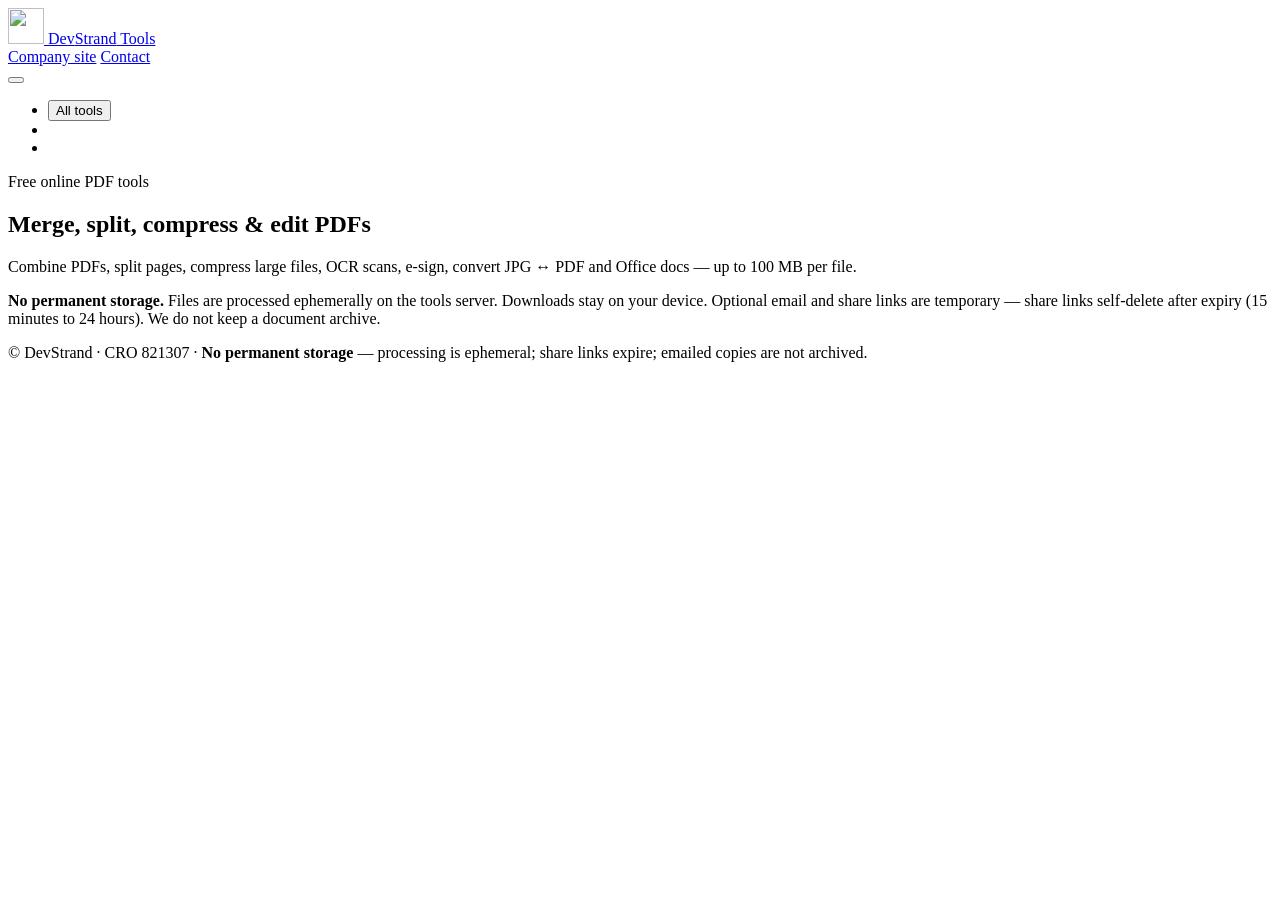
==== tools/frontend/index.html @ 6feecefa "Improve OCR, e-sign placement, and tools navigation. Expand OCR to images and Office formats, add pe" ====
<!DOCTYPE html>
<html lang="en" data-theme="dark">
<head>
  <meta charset="UTF-8" />
  <meta name="viewport" content="width=device-width, initial-scale=1.0" />
  <title>Free PDF Merge, Split, Compress, Edit &amp; JPG to PDF | DevStrand Tools</title>
  <meta name="description" content="Free online PDF tools: merge, split, compress, edit, OCR, e-sign, watermark, JPG to PDF, Office conversion. No permanent storage — files expire quickly." />
  <meta name="keywords" content="merge PDF, combine PDF, split PDF, compress PDF, edit PDF, OCR PDF, e-sign PDF, sign PDF, JPG to PDF, free PDF editor, online PDF tools" />
  <link rel="canonical" href="https://tools.devstrand.com/" />
  <meta property="og:type" content="website" />
  <meta property="og:title" content="Free PDF Merge, Split, Compress &amp; Edit | DevStrand Tools" />
  <meta property="og:description" content="Merge, split, combine, compress, and edit PDFs online. Convert JPG to PDF, PDF to JPG, Word, Excel, and PowerPoint." />
  <meta property="og:url" content="https://tools.devstrand.com/" />
  <meta property="og:image" content="https://devstrand.com/assets/logo.png" />
  <meta name="twitter:card" content="summary" />
  <meta name="twitter:title" content="DevStrand Tools — Free PDF Merge, Split, Compress &amp; Edit" />
  <meta name="twitter:description" content="Online PDF manipulation: merge, split, compress, edit, JPG↔PDF, and Office converters." />
  <link rel="preconnect" href="https://fonts.googleapis.com" />
  <link rel="preconnect" href="https://fonts.gstatic.com" crossorigin />
  <link href="https://fonts.googleapis.com/css2?family=Allura&family=Caveat:wght@600&family=Dancing+Script:wght@600;700&family=Great+Vibes&family=Homemade+Apple&family=Pacifico&family=Plus+Jakarta+Sans:wght@400;500;600;700&family=Sacramento&family=Satisfy&family=Syne:wght@600;700;800&display=swap" rel="stylesheet" />
  <link rel="stylesheet" href="/static/css/styles.css?v=21" />
  <link rel="icon" href="https://devstrand.com/assets/logo-icon.png" type="image/png" />
  <script type="application/ld+json">
  {
    "@context": "https://schema.org",
    "@type": "WebApplication",
    "name": "DevStrand PDF Tools",
    "url": "https://tools.devstrand.com/",
    "applicationCategory": "BusinessApplication",
    "operatingSystem": "Any",
    "browserRequirements": "Requires JavaScript",
    "offers": { "@type": "Offer", "price": "0", "priceCurrency": "EUR" },
    "description": "Free online PDF merge, split, compress, edit, OCR, e-sign, watermark, JPG to PDF, PDF to JPG, and Office document conversion. No permanent file storage.",
    "featureList": [
      "Merge PDF",
      "Combine PDF",
      "Split PDF",
      "Compress PDF",
      "Edit PDF",
      "OCR Document",
      "E-sign PDF",
      "Watermark PDF",
      "JPG to PDF",
      "PDF to JPG",
      "PDF to Word",
      "Word to PDF",
      "PDF to Excel",
      "Excel to PDF",
      "PDF to PowerPoint",
      "Shareable expiring links"
    ],
    "publisher": {
      "@type": "Organization",
      "name": "DevStrand",
      "url": "https://devstrand.com"
    }
  }
  </script>
</head>
<body>
  <div class="page-bg" aria-hidden="true"></div>

  <header class="topbar">
    <a class="brand" href="/" aria-label="DevStrand Tools home">
      <img src="https://devstrand.com/assets/logo-icon.png" alt="" width="36" height="36" />
      <span>Dev<span>Strand</span> Tools</span>
    </a>
    <div class="topbar-actions">
      <nav class="topbar-links" aria-label="Site">
        <a href="https://devstrand.com/">Company site</a>
        <a href="https://devstrand.com/contact.html">Contact</a>
      </nav>
      <div class="menu-dropdown" id="menuDropdown">
        <button type="button" class="menu-toggle" id="menuToggle" aria-expanded="false" aria-controls="menuList" aria-haspopup="menu" aria-label="Open menu">
          <span class="menu-toggle-bars" aria-hidden="true"></span>
        </button>
        <ul class="dropdown-menu" id="menuList" role="menu" aria-hidden="true">
          <li role="none"><button type="button" class="dropdown-item" data-menu-action="home" role="menuitem">All tools</button></li>
          <li class="dropdown-sep" role="separator"></li>
          <li role="none" class="dropdown-tools-wrap">
            <ul class="dropdown-tools" id="menuToolList"></ul>
          </li>
        </ul>
      </div>
    </div>
  </header>

  <div class="menu-backdrop" id="menuBackdrop"></div>

  <main class="wrap">
    <section class="hero">
      <p class="eyebrow">Free online PDF tools</p>
      <h1>Merge, split, compress &amp; edit PDFs</h1>
      <p class="lead">Combine PDFs, split pages, compress large files, OCR scans, e-sign, convert JPG ↔ PDF and Office docs — up to 100&nbsp;MB per file.</p>
    </section>

    <aside class="trust-strip" aria-label="Privacy">
      <strong>No permanent storage.</strong>
      Files are processed ephemerally on the tools server. Downloads stay on your device. Optional email and share links are temporary — share links self-delete after expiry (15 minutes to 24 hours). We do not keep a document archive.
    </aside>

    <noscript>
      <section class="wrap" style="padding-bottom: 2rem">
        <h2>Available PDF tools</h2>
        <ul>
          <li>Merge PDF / Combine PDF</li>
          <li>Split PDF</li>
          <li>Compress PDF</li>
          <li>Edit PDF</li>
          <li>OCR Document (PDF, images, Office)</li>
          <li>E-sign PDF</li>
          <li>Watermark PDF</li>
          <li>JPG to PDF</li>
          <li>PDF to JPG</li>
          <li>PDF to Word / Word to PDF</li>
          <li>PDF to Excel / Excel to PDF</li>
          <li>PDF to PowerPoint</li>
        </ul>
        <p>Enable JavaScript to use these tools in your browser.</p>
      </section>
    </noscript>

    <section class="tool-grid" id="tools" aria-label="PDF and document tools"></section>

    <section class="workspace" id="workspace" hidden>
      <button type="button" class="back" id="backBtn">← All tools</button>
      <h2 id="wsTitle"></h2>
      <p class="ws-desc" id="wsDesc"></p>
      <form id="toolForm" class="tool-form">
        <div class="drop" id="dropZone">
          <input type="file" id="fileInput" multiple />
          <p><strong id="dropTitle">Drop files here</strong> or click to browse</p>
          <p class="hint" id="fileHint"></p>
        </div>

        <div class="sort-panel" id="sortPanel" hidden>
          <div class="sort-head">
            <div>
              <h3>Arrange &amp; preview</h3>
              <p class="hint" id="sortHint">Drag tiles to change order. Click a tile for a large preview.</p>
            </div>
            <div class="sort-zoom-bar">
              <button type="button" class="editor-btn" id="sortZoomOut" title="Zoom out">−</button>
              <span class="editor-zoom" id="sortZoomLabel">100%</span>
              <button type="button" class="editor-btn" id="sortZoomIn" title="Zoom in">+</button>
              <button type="button" class="editor-btn" id="sortZoomFit">Fit width</button>
            </div>
          </div>
          <div class="sort-workspace">
            <div class="sort-gallery" id="sortGallery" aria-label="Reorderable pages and files"></div>
            <div class="sort-stage-wrap" id="sortStageWrap">
              <div class="sort-stage" id="sortStage">
                <canvas id="sortCanvas"></canvas>
                <img id="sortImagePreview" alt="Preview" hidden />
                <p class="sort-empty hint" id="sortEmpty">Select an item to preview</p>
              </div>
            </div>
          </div>
        </div>

        <div class="pdf-editor" id="pdfEditor" hidden>
          <div class="editor-toolbar">
            <button type="button" class="editor-btn active" data-editor-mode="select">Select / Move</button>
            <button type="button" class="editor-btn" data-editor-mode="text">Add text</button>
            <button type="button" class="editor-btn" data-editor-mode="image">Add image</button>
            <button type="button" class="editor-btn" data-editor-edit-text>Edit text</button>
            <button type="button" class="editor-btn danger" data-editor-delete>Delete selected</button>
            <button type="button" class="editor-btn" data-editor-clear-page>Clear overlays</button>
            <span class="editor-sep" aria-hidden="true"></span>
            <button type="button" class="editor-btn" data-editor-add-page>+ Blank page</button>
            <button type="button" class="editor-btn" data-editor-duplicate-page>Duplicate page</button>
            <button type="button" class="editor-btn danger" data-editor-remove-page>Remove page</button>
            <span class="editor-sep" aria-hidden="true"></span>
            <button type="button" class="editor-btn" data-editor-zoom-out title="Zoom out">−</button>
            <span class="editor-zoom" data-editor-zoom-label>160%</span>
            <button type="button" class="editor-btn" data-editor-zoom-in title="Zoom in">+</button>
            <button type="button" class="editor-btn" data-editor-zoom-fit>Fit width</button>
            <label class="editor-field">Font
              <select data-editor-font-family></select>
            </label>
            <label class="editor-field">Size
              <input type="number" data-editor-font-size value="22" min="8" max="120" />
            </label>
            <label class="editor-field">Color
              <input type="color" data-editor-color value="#111111" />
            </label>
            <input type="file" data-editor-image accept="image/png,image/jpeg,image/jpg" hidden />
          </div>
          <p class="hint" data-editor-status>Upload a PDF, then double-click existing or added text to edit it.</p>
          <div class="editor-body">
            <div class="editor-thumbs" data-editor-thumbs></div>
            <div class="editor-stage-wrap" data-editor-stage-wrap>
              <div class="editor-stage" data-editor-stage>
                <canvas data-editor-canvas></canvas>
                <div class="editor-layer" data-editor-layer></div>
              </div>
            </div>
          </div>
        </div>

        <div class="options" id="options"></div>
        <button type="submit" class="btn" id="runBtn">Run</button>
        <p class="status" id="status" role="status"></p>

        <div class="delivery-panel" id="deliveryPanel" hidden>
          <div class="email-panel" id="emailPanel" hidden>
            <h3>Send result by email</h3>
            <p class="hint" id="emailHint">Download still starts as usual. Optionally email a copy (max size depends on your mail provider).</p>
            <div class="email-row">
              <label class="sr-only" for="emailTo">Email address</label>
              <input type="email" id="emailTo" name="email_to" autocomplete="email" placeholder="you@company.com" />
              <button type="button" class="btn btn-secondary" id="emailBtn" disabled>Email file</button>
            </div>
            <p class="status" id="emailStatus" role="status"></p>
          </div>

          <div class="share-panel" id="sharePanel">
            <h3>Shareable link</h3>
            <p class="hint">Create a temporary link. The file is deleted automatically when the link expires — nothing is stored permanently.</p>
            <div class="email-row">
              <label class="sr-only" for="shareTtl">Link expires after</label>
              <select id="shareTtl" aria-label="Link expires after">
                <option value="15">Expires in 15 minutes</option>
                <option value="60" selected>Expires in 1 hour</option>
                <option value="360">Expires in 6 hours</option>
                <option value="1440">Expires in 24 hours</option>
              </select>
              <button type="button" class="btn btn-secondary" id="shareBtn">Create link</button>
            </div>
            <div class="share-result" id="shareResult" hidden>
              <input type="text" id="shareUrl" readonly aria-label="Shareable URL" />
              <button type="button" class="btn btn-secondary" id="shareCopyBtn">Copy</button>
            </div>
            <p class="status" id="shareStatus" role="status"></p>
          </div>
        </div>
      </form>
    </section>
  </main>

  <footer class="foot">
    <p>© <span id="year"></span> DevStrand · CRO 821307 · <strong>No permanent storage</strong> — processing is ephemeral; share links expire; emailed copies are not archived.</p>
  </footer>

  <script src="https://cdnjs.cloudflare.com/ajax/libs/pdf.js/3.11.174/pdf.min.js" defer></script>
  <script src="https://unpkg.com/pdf-lib@1.17.1/dist/pdf-lib.min.js" defer></script>
  <script src="https://unpkg.com/@pdf-lib/fontkit@1.1.1/dist/fontkit.umd.min.js" defer></script>
  <script src="/static/js/editor.js?v=8" defer></script>
  <script src="/static/js/app.js?v=23" defer></script>
</body>
</html>
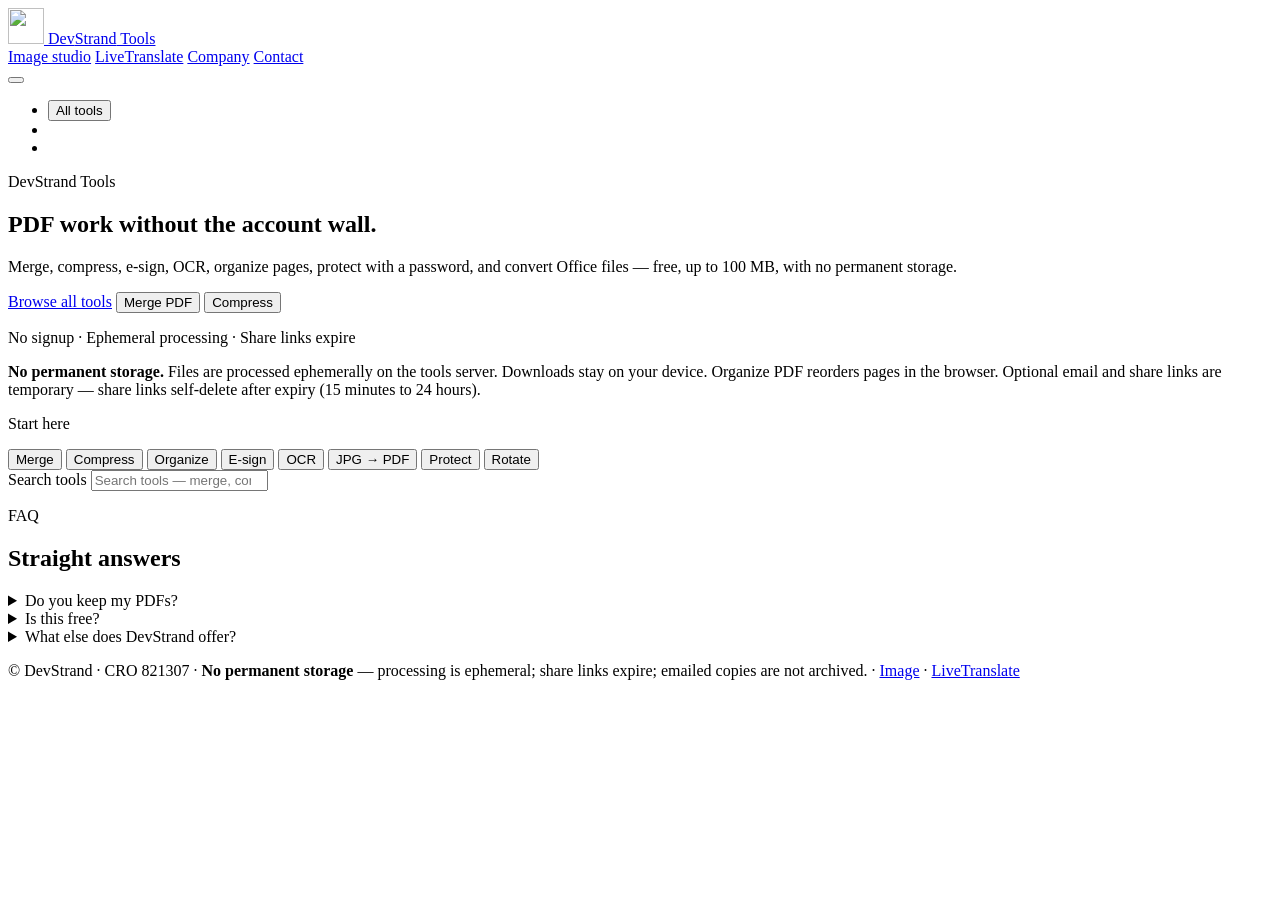
==== commit d61dc7f3: "Improve Tools discovery and add organize, rotate, protect, and page-number PDFs." ====
--- a/tools/frontend/index.html
+++ b/tools/frontend/index.html
@@ -3,57 +3,75 @@
 <head>
   <meta charset="UTF-8" />
   <meta name="viewport" content="width=device-width, initial-scale=1.0" />
-  <title>Free PDF Merge, Split, Compress, Edit &amp; JPG to PDF | DevStrand Tools</title>
-  <meta name="description" content="Free online PDF tools: merge, split, compress, edit, OCR, e-sign, watermark, JPG to PDF, Office conversion. No permanent storage — files expire quickly." />
-  <meta name="keywords" content="merge PDF, combine PDF, split PDF, compress PDF, edit PDF, OCR PDF, e-sign PDF, sign PDF, JPG to PDF, free PDF editor, online PDF tools" />
+  <title>Free PDF tools — merge, compress, e-sign, convert | DevStrand Tools</title>
+  <meta name="description" content="Free online PDF tools: merge, split, compress, organize, rotate, protect, page numbers, edit, OCR, e-sign, watermark, unlock, JPG↔PDF, and Office conversion. No signup. No permanent storage." />
+  <meta name="keywords" content="merge PDF, combine PDF, split PDF, compress PDF, organize PDF, rotate PDF, protect PDF, page numbers PDF, edit PDF, OCR PDF, e-sign PDF, unlock PDF, JPG to PDF, free PDF editor, online PDF tools" />
   <link rel="canonical" href="https://tools.devstrand.com/" />
   <meta property="og:type" content="website" />
-  <meta property="og:title" content="Free PDF Merge, Split, Compress &amp; Edit | DevStrand Tools" />
-  <meta property="og:description" content="Merge, split, combine, compress, and edit PDFs online. Convert JPG to PDF, PDF to JPG, Word, Excel, and PowerPoint." />
+  <meta property="og:title" content="DevStrand Tools — free PDF merge, compress, e-sign &amp; convert" />
+  <meta property="og:description" content="Merge, split, compress, organize, protect, and convert PDFs online. Temporary processing only — no document archive." />
   <meta property="og:url" content="https://tools.devstrand.com/" />
   <meta property="og:image" content="https://devstrand.com/assets/logo.png" />
-  <meta name="twitter:card" content="summary" />
-  <meta name="twitter:title" content="DevStrand Tools — Free PDF Merge, Split, Compress &amp; Edit" />
-  <meta name="twitter:description" content="Online PDF manipulation: merge, split, compress, edit, JPG↔PDF, and Office converters." />
+  <meta name="twitter:card" content="summary_large_image" />
+  <meta name="twitter:title" content="DevStrand Tools — free PDF merge, compress, e-sign &amp; convert" />
+  <meta name="twitter:description" content="Online PDF tools with ephemeral processing. Merge, compress, e-sign, OCR, JPG↔PDF, and more." />
+  <meta name="twitter:image" content="https://devstrand.com/assets/logo.png" />
   <link rel="preconnect" href="https://fonts.googleapis.com" />
   <link rel="preconnect" href="https://fonts.gstatic.com" crossorigin />
   <link href="https://fonts.googleapis.com/css2?family=Allura&family=Caveat:wght@600&family=Dancing+Script:wght@600;700&family=Great+Vibes&family=Homemade+Apple&family=Pacifico&family=Plus+Jakarta+Sans:wght@400;500;600;700&family=Sacramento&family=Satisfy&family=Syne:wght@600;700;800&display=swap" rel="stylesheet" />
-  <link rel="stylesheet" href="/static/css/styles.css?v=21" />
+  <link rel="stylesheet" href="/static/css/styles.css?v=25" />
   <link rel="icon" href="https://devstrand.com/assets/logo-icon.png" type="image/png" />
   <script type="application/ld+json">
   {
     "@context": "https://schema.org",
-    "@type": "WebApplication",
-    "name": "DevStrand PDF Tools",
-    "url": "https://tools.devstrand.com/",
-    "applicationCategory": "BusinessApplication",
-    "operatingSystem": "Any",
-    "browserRequirements": "Requires JavaScript",
-    "offers": { "@type": "Offer", "price": "0", "priceCurrency": "EUR" },
-    "description": "Free online PDF merge, split, compress, edit, OCR, e-sign, watermark, JPG to PDF, PDF to JPG, and Office document conversion. No permanent file storage.",
-    "featureList": [
-      "Merge PDF",
-      "Combine PDF",
-      "Split PDF",
-      "Compress PDF",
-      "Edit PDF",
-      "OCR Document",
-      "E-sign PDF",
-      "Watermark PDF",
-      "JPG to PDF",
-      "PDF to JPG",
-      "PDF to Word",
-      "Word to PDF",
-      "PDF to Excel",
-      "Excel to PDF",
-      "PDF to PowerPoint",
-      "Shareable expiring links"
-    ],
-    "publisher": {
-      "@type": "Organization",
-      "name": "DevStrand",
-      "url": "https://devstrand.com"
-    }
+    "@graph": [
+      {
+        "@type": "WebApplication",
+        "name": "DevStrand Tools",
+        "url": "https://tools.devstrand.com/",
+        "applicationCategory": "BusinessApplication",
+        "operatingSystem": "Any",
+        "browserRequirements": "Requires JavaScript",
+        "offers": { "@type": "Offer", "price": "0", "priceCurrency": "EUR" },
+        "description": "Free online PDF merge, split, compress, organize, rotate, protect, page numbers, edit, OCR, e-sign, watermark, unlock, JPG to PDF, and Office conversion. No permanent file storage.",
+        "featureList": [
+          "Merge PDF", "Split PDF", "Organize PDF", "Compress PDF", "Rotate PDF", "Page numbers",
+          "Edit PDF", "OCR Document", "E-sign PDF", "Watermark PDF", "Unlock PDF", "Protect PDF",
+          "JPG to PDF", "PDF to JPG", "PDF to Word", "Word to PDF", "PDF to Excel", "Excel to PDF",
+          "PDF to PowerPoint", "Shareable expiring links"
+        ],
+        "publisher": { "@type": "Organization", "name": "DevStrand", "url": "https://devstrand.com" }
+      },
+      {
+        "@type": "FAQPage",
+        "mainEntity": [
+          {
+            "@type": "Question",
+            "name": "Do you keep my PDFs?",
+            "acceptedAnswer": {
+              "@type": "Answer",
+              "text": "No permanent archive. Files are processed ephemerally. Optional share links self-delete after 15 minutes to 24 hours. Organize PDF reorders pages in your browser without uploading the result."
+            }
+          },
+          {
+            "@type": "Question",
+            "name": "Is DevStrand Tools free?",
+            "acceptedAnswer": {
+              "@type": "Answer",
+              "text": "Yes. Core PDF tools are free to use with no account. Upload limit is typically 100 MB per file."
+            }
+          },
+          {
+            "@type": "Question",
+            "name": "Can I merge, compress, and e-sign PDFs online?",
+            "acceptedAnswer": {
+              "@type": "Answer",
+              "text": "Yes. Use Merge, Compress, and E-sign from the tool list. You can also organize pages, rotate, add page numbers, protect with a password, OCR scans, and convert Office files."
+            }
+          }
+        ]
+      }
+    ]
   }
   </script>
 </head>
@@ -67,7 +85,9 @@
     </a>
     <div class="topbar-actions">
       <nav class="topbar-links" aria-label="Site">
-        <a href="https://devstrand.com/">Company site</a>
+        <a href="https://image.devstrand.com/">Image studio</a>
+        <a href="https://livetranslate.devstrand.com/">LiveTranslate</a>
+        <a href="https://devstrand.com/">Company</a>
         <a href="https://devstrand.com/contact.html">Contact</a>
       </nav>
       <div class="menu-dropdown" id="menuDropdown">
@@ -89,38 +109,77 @@
 
   <main class="wrap">
     <section class="hero">
-      <p class="eyebrow">Free online PDF tools</p>
-      <h1>Merge, split, compress &amp; edit PDFs</h1>
-      <p class="lead">Combine PDFs, split pages, compress large files, OCR scans, e-sign, convert JPG ↔ PDF and Office docs — up to 100&nbsp;MB per file.</p>
+      <p class="brand-mark">DevStrand Tools</p>
+      <h1>PDF work without the account wall.</h1>
+      <p class="lead">Merge, compress, e-sign, OCR, organize pages, protect with a password, and convert Office files — free, up to 100&nbsp;MB, with no permanent storage.</p>
+      <div class="hero-actions">
+        <a class="btn" href="#tools">Browse all tools</a>
+        <button type="button" class="btn btn-secondary" data-open-tool="merge">Merge PDF</button>
+        <button type="button" class="btn btn-secondary" data-open-tool="compress">Compress</button>
+      </div>
+      <p class="trust-line">No signup · Ephemeral processing · Share links expire</p>
     </section>
 
     <aside class="trust-strip" aria-label="Privacy">
       <strong>No permanent storage.</strong>
-      Files are processed ephemerally on the tools server. Downloads stay on your device. Optional email and share links are temporary — share links self-delete after expiry (15 minutes to 24 hours). We do not keep a document archive.
+      Files are processed ephemerally on the tools server. Downloads stay on your device. Organize PDF reorders pages in the browser. Optional email and share links are temporary — share links self-delete after expiry (15 minutes to 24 hours).
     </aside>
 
+    <section class="popular" aria-label="Popular tools">
+      <p class="eyebrow">Start here</p>
+      <div class="popular-row">
+        <button type="button" class="popular-chip" data-open-tool="merge">Merge</button>
+        <button type="button" class="popular-chip" data-open-tool="compress">Compress</button>
+        <button type="button" class="popular-chip" data-open-tool="organize">Organize</button>
+        <button type="button" class="popular-chip" data-open-tool="esign">E-sign</button>
+        <button type="button" class="popular-chip" data-open-tool="ocr">OCR</button>
+        <button type="button" class="popular-chip" data-open-tool="jpg-to-pdf">JPG → PDF</button>
+        <button type="button" class="popular-chip" data-open-tool="protect">Protect</button>
+        <button type="button" class="popular-chip" data-open-tool="rotate">Rotate</button>
+      </div>
+    </section>
+
+    <div class="tool-search-wrap">
+      <label class="sr-only" for="toolSearch">Search tools</label>
+      <input type="search" id="toolSearch" placeholder="Search tools — merge, compress, e-sign, jpg…" autocomplete="off" />
+    </div>
+
     <noscript>
-      <section class="wrap" style="padding-bottom: 2rem">
+      <section style="padding-bottom: 2rem">
         <h2>Available PDF tools</h2>
         <ul>
-          <li>Merge PDF / Combine PDF</li>
-          <li>Split PDF</li>
-          <li>Compress PDF</li>
-          <li>Edit PDF</li>
-          <li>OCR Document (PDF, images, Office)</li>
-          <li>E-sign PDF</li>
-          <li>Watermark PDF</li>
-          <li>JPG to PDF</li>
-          <li>PDF to JPG</li>
-          <li>PDF to Word / Word to PDF</li>
-          <li>PDF to Excel / Excel to PDF</li>
-          <li>PDF to PowerPoint</li>
+          <li>Merge / Split / Organize PDF</li>
+          <li>Compress / Rotate / Page numbers</li>
+          <li>Edit / OCR / E-sign / Watermark</li>
+          <li>Unlock / Protect PDF</li>
+          <li>JPG ↔ PDF and Office converters</li>
         </ul>
         <p>Enable JavaScript to use these tools in your browser.</p>
       </section>
     </noscript>
 
     <section class="tool-grid" id="tools" aria-label="PDF and document tools"></section>
+
+    <section class="home-faq" aria-label="FAQ">
+      <p class="eyebrow">FAQ</p>
+      <h2>Straight answers</h2>
+      <details class="faq-item">
+        <summary>Do you keep my PDFs?</summary>
+        <p>No archive. Processing is ephemeral. Share links expire and delete themselves. Organize PDF reorders pages in your browser without uploading the finished file.</p>
+      </details>
+      <details class="faq-item">
+        <summary>Is this free?</summary>
+        <p>Yes — no account required for the tools listed here. Default upload limit is 100&nbsp;MB per file.</p>
+      </details>
+      <details class="faq-item">
+        <summary>What else does DevStrand offer?</summary>
+        <p>
+          <a href="https://image.devstrand.com/">Image studio</a> for photo edit, generate, and passport photos ·
+          <a href="https://livetranslate.devstrand.com/">LiveTranslate</a> for real-time voice translation ·
+          <a href="https://devstrand.com/">Company site</a>
+        </p>
+      </details>
+    </section>
 
     <section class="workspace" id="workspace" hidden>
       <button type="button" class="back" id="backBtn">← All tools</button>
@@ -166,6 +225,9 @@
             <button type="button" class="editor-btn" data-editor-edit-text>Edit text</button>
             <button type="button" class="editor-btn danger" data-editor-delete>Delete selected</button>
             <button type="button" class="editor-btn" data-editor-clear-page>Clear overlays</button>
+            <span class="editor-sep" aria-hidden="true"></span>
+            <button type="button" class="editor-btn" data-editor-undo title="Undo (Ctrl+Z)">Undo</button>
+            <button type="button" class="editor-btn" data-editor-redo title="Redo (Ctrl+Y)">Redo</button>
             <span class="editor-sep" aria-hidden="true"></span>
             <button type="button" class="editor-btn" data-editor-add-page>+ Blank page</button>
             <button type="button" class="editor-btn" data-editor-duplicate-page>Duplicate page</button>
@@ -184,9 +246,52 @@
             <label class="editor-field">Color
               <input type="color" data-editor-color value="#111111" />
             </label>
-            <input type="file" data-editor-image accept="image/png,image/jpeg,image/jpg" hidden />
-          </div>
-          <p class="hint" data-editor-status>Upload a PDF, then double-click existing or added text to edit it.</p>
+            <label class="editor-field" data-editor-image-size-wrap hidden>Image W
+              <input type="number" data-editor-image-width value="160" min="16" max="2000" step="1" title="Image width in pixels" />
+            </label>
+            <input type="file" data-editor-image accept="image/png,image/jpeg,image/jpg,image/webp" hidden />
+          </div>
+          <div class="editor-stamps" data-editor-stamps hidden>
+            <span class="editor-stamps-label">Stamps</span>
+            <button type="button" class="editor-stamp" data-editor-stamp="tick" title="Tick / checkmark" aria-label="Tick stamp">✓</button>
+            <button type="button" class="editor-stamp" data-editor-stamp="cross" title="Cross / X" aria-label="Cross stamp">✗</button>
+            <button type="button" class="editor-stamp" data-editor-stamp="circle" title="Circle" aria-label="Circle stamp">○</button>
+            <button type="button" class="editor-stamp" data-editor-stamp="star" title="Star" aria-label="Star stamp">★</button>
+            <span class="editor-sep" aria-hidden="true"></span>
+            <span class="editor-stamps-label">Color</span>
+            <button type="button" class="editor-stamp-color active" data-editor-stamp-color="#111111" title="Black" aria-label="Black" style="background-color:#111111"></button>
+            <button type="button" class="editor-stamp-color" data-editor-stamp-color="#d32f2f" title="Red" aria-label="Red" style="background-color:#d32f2f"></button>
+            <button type="button" class="editor-stamp-color" data-editor-stamp-color="#1a9f4b" title="Green" aria-label="Green" style="background-color:#1a9f4b"></button>
+            <button type="button" class="editor-stamp-color" data-editor-stamp-color="#1a73e8" title="Blue" aria-label="Blue" style="background-color:#1a73e8"></button>
+            <button type="button" class="editor-stamp-color" data-editor-stamp-color="#c79100" title="Amber" aria-label="Amber" style="background-color:#c79100"></button>
+            <button type="button" class="editor-stamp-color" data-editor-stamp-color="#6a1b9a" title="Purple" aria-label="Purple" style="background-color:#6a1b9a"></button>
+            <label class="editor-stamp-custom-color" title="Custom stamp color">
+              <span class="sr-only">Custom color</span>
+              <input type="color" data-editor-stamp-custom-color value="#111111" />
+            </label>
+            <button type="button" class="editor-btn" data-editor-upload-image>Upload image</button>
+            <button type="button" class="editor-btn" data-editor-crop-image title="Crop the selected image on the page">Crop image</button>
+          </div>
+          <p class="hint" data-editor-status>Upload a PDF, then double-click existing or added text to edit it. Ctrl+Z undoes.</p>
+          <div class="editor-crop-modal" data-editor-crop-modal hidden>
+            <div class="editor-crop-dialog" role="dialog" aria-label="Crop image">
+              <h3>Crop image</h3>
+              <p class="hint">Drag the box to move it, or drag its edges to resize. Then apply.</p>
+              <div class="editor-crop-stage" data-editor-crop-stage>
+                <img data-editor-crop-img alt="Crop preview" draggable="false" />
+                <div class="editor-crop-box" data-editor-crop-box>
+                  <span class="editor-crop-handle nw" data-crop-handle="nw"></span>
+                  <span class="editor-crop-handle ne" data-crop-handle="ne"></span>
+                  <span class="editor-crop-handle sw" data-crop-handle="sw"></span>
+                  <span class="editor-crop-handle se" data-crop-handle="se"></span>
+                </div>
+              </div>
+              <div class="editor-crop-actions">
+                <button type="button" class="editor-btn" data-editor-crop-cancel>Cancel</button>
+                <button type="button" class="editor-btn active" data-editor-crop-apply>Apply crop</button>
+              </div>
+            </div>
+          </div>
           <div class="editor-body">
             <div class="editor-thumbs" data-editor-thumbs></div>
             <div class="editor-stage-wrap" data-editor-stage-wrap>
@@ -239,13 +344,13 @@
   </main>
 
   <footer class="foot">
-    <p>© <span id="year"></span> DevStrand · CRO 821307 · <strong>No permanent storage</strong> — processing is ephemeral; share links expire; emailed copies are not archived.</p>
+    <p>© <span id="year"></span> DevStrand · CRO 821307 · <strong>No permanent storage</strong> — processing is ephemeral; share links expire; emailed copies are not archived. · <a href="https://image.devstrand.com/">Image</a> · <a href="https://livetranslate.devstrand.com/">LiveTranslate</a></p>
   </footer>
 
   <script src="https://cdnjs.cloudflare.com/ajax/libs/pdf.js/3.11.174/pdf.min.js" defer></script>
   <script src="https://unpkg.com/pdf-lib@1.17.1/dist/pdf-lib.min.js" defer></script>
   <script src="https://unpkg.com/@pdf-lib/fontkit@1.1.1/dist/fontkit.umd.min.js" defer></script>
-  <script src="/static/js/editor.js?v=8" defer></script>
-  <script src="/static/js/app.js?v=23" defer></script>
+  <script src="/static/js/editor.js?v=12" defer></script>
+  <script src="/static/js/app.js?v=27" defer></script>
 </body>
 </html>
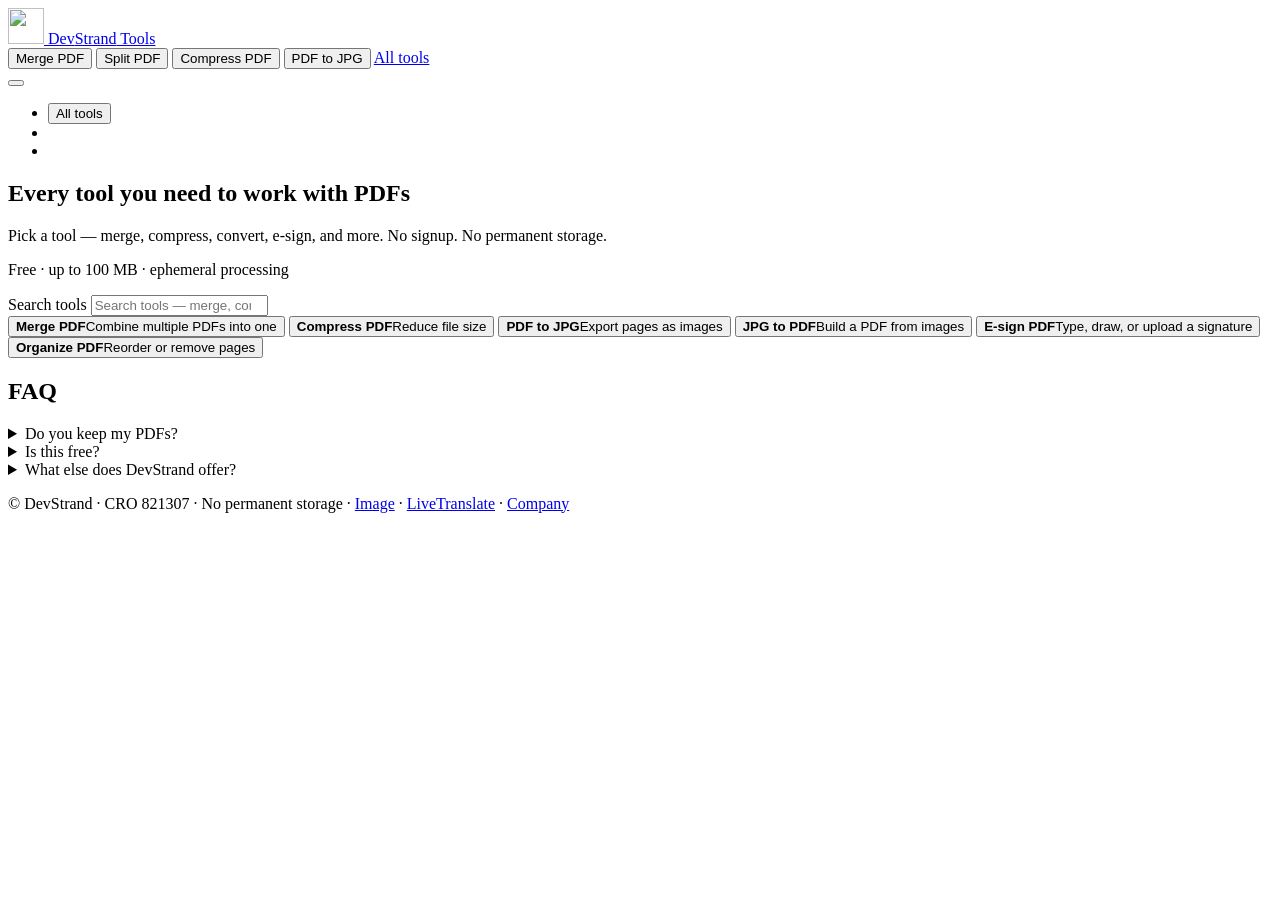
==== commit 38b55698: "Make tools.devstrand.com task-first with a large select/drop flow. Co-authored-by: Cursor <cursorage" ====
--- a/tools/frontend/index.html
+++ b/tools/frontend/index.html
@@ -19,7 +19,7 @@
   <link rel="preconnect" href="https://fonts.googleapis.com" />
   <link rel="preconnect" href="https://fonts.gstatic.com" crossorigin />
   <link href="https://fonts.googleapis.com/css2?family=Allura&family=Caveat:wght@600&family=Dancing+Script:wght@600;700&family=Great+Vibes&family=Homemade+Apple&family=Pacifico&family=Plus+Jakarta+Sans:wght@400;500;600;700&family=Sacramento&family=Satisfy&family=Syne:wght@600;700;800&display=swap" rel="stylesheet" />
-  <link rel="stylesheet" href="/static/css/styles.css?v=25" />
+  <link rel="stylesheet" href="/static/css/styles.css?v=26" />
   <link rel="icon" href="https://devstrand.com/assets/logo-icon.png" type="image/png" />
   <script type="application/ld+json">
   {
@@ -84,11 +84,12 @@
       <span>Dev<span>Strand</span> Tools</span>
     </a>
     <div class="topbar-actions">
-      <nav class="topbar-links" aria-label="Site">
-        <a href="https://image.devstrand.com/">Image studio</a>
-        <a href="https://livetranslate.devstrand.com/">LiveTranslate</a>
-        <a href="https://devstrand.com/">Company</a>
-        <a href="https://devstrand.com/contact.html">Contact</a>
+      <nav class="topbar-links" aria-label="Popular PDF tools">
+        <button type="button" class="topbar-tool" data-open-tool="merge">Merge PDF</button>
+        <button type="button" class="topbar-tool" data-open-tool="split">Split PDF</button>
+        <button type="button" class="topbar-tool" data-open-tool="compress">Compress PDF</button>
+        <button type="button" class="topbar-tool" data-open-tool="pdf-to-jpg">PDF to JPG</button>
+        <a href="#tools" data-menu-action="home">All tools</a>
       </nav>
       <div class="menu-dropdown" id="menuDropdown">
         <button type="button" class="menu-toggle" id="menuToggle" aria-expanded="false" aria-controls="menuList" aria-haspopup="menu" aria-label="Open menu">
@@ -108,87 +109,78 @@
   <div class="menu-backdrop" id="menuBackdrop"></div>
 
   <main class="wrap">
-    <section class="hero">
-      <p class="brand-mark">DevStrand Tools</p>
-      <h1>PDF work without the account wall.</h1>
-      <p class="lead">Merge, compress, e-sign, OCR, organize pages, protect with a password, and convert Office files — free, up to 100&nbsp;MB, with no permanent storage.</p>
-      <div class="hero-actions">
-        <a class="btn" href="#tools">Browse all tools</a>
-        <button type="button" class="btn btn-secondary" data-open-tool="merge">Merge PDF</button>
-        <button type="button" class="btn btn-secondary" data-open-tool="compress">Compress</button>
-      </div>
-      <p class="trust-line">No signup · Ephemeral processing · Share links expire</p>
-    </section>
-
-    <aside class="trust-strip" aria-label="Privacy">
-      <strong>No permanent storage.</strong>
-      Files are processed ephemerally on the tools server. Downloads stay on your device. Organize PDF reorders pages in the browser. Optional email and share links are temporary — share links self-delete after expiry (15 minutes to 24 hours).
-    </aside>
-
-    <section class="popular" aria-label="Popular tools">
-      <p class="eyebrow">Start here</p>
-      <div class="popular-row">
-        <button type="button" class="popular-chip" data-open-tool="merge">Merge</button>
-        <button type="button" class="popular-chip" data-open-tool="compress">Compress</button>
-        <button type="button" class="popular-chip" data-open-tool="organize">Organize</button>
-        <button type="button" class="popular-chip" data-open-tool="esign">E-sign</button>
-        <button type="button" class="popular-chip" data-open-tool="ocr">OCR</button>
-        <button type="button" class="popular-chip" data-open-tool="jpg-to-pdf">JPG → PDF</button>
-        <button type="button" class="popular-chip" data-open-tool="protect">Protect</button>
-        <button type="button" class="popular-chip" data-open-tool="rotate">Rotate</button>
-      </div>
-    </section>
-
-    <div class="tool-search-wrap">
-      <label class="sr-only" for="toolSearch">Search tools</label>
-      <input type="search" id="toolSearch" placeholder="Search tools — merge, compress, e-sign, jpg…" autocomplete="off" />
+    <div id="homeView">
+      <section class="home-task">
+        <h1>Every tool you need to work with PDFs</h1>
+        <p class="lead">Pick a tool — merge, compress, convert, e-sign, and more. No signup. No permanent storage.</p>
+        <p class="trust-line">Free · up to 100&nbsp;MB · ephemeral processing</p>
+
+        <div class="home-search">
+          <label class="sr-only" for="toolSearch">Search tools</label>
+          <input type="search" id="toolSearch" placeholder="Search tools — merge, compress, e-sign, jpg…" autocomplete="off" />
+        </div>
+
+        <div class="home-tool-grid" aria-label="Popular tools">
+          <button type="button" class="home-tool-tile" data-open-tool="merge"><strong>Merge PDF</strong><span>Combine multiple PDFs into one</span></button>
+          <button type="button" class="home-tool-tile" data-open-tool="compress"><strong>Compress PDF</strong><span>Reduce file size</span></button>
+          <button type="button" class="home-tool-tile" data-open-tool="pdf-to-jpg"><strong>PDF to JPG</strong><span>Export pages as images</span></button>
+          <button type="button" class="home-tool-tile" data-open-tool="jpg-to-pdf"><strong>JPG to PDF</strong><span>Build a PDF from images</span></button>
+          <button type="button" class="home-tool-tile" data-open-tool="esign"><strong>E-sign PDF</strong><span>Type, draw, or upload a signature</span></button>
+          <button type="button" class="home-tool-tile" data-open-tool="organize"><strong>Organize PDF</strong><span>Reorder or remove pages</span></button>
+        </div>
+      </section>
+
+      <noscript>
+        <section style="padding-bottom: 2rem">
+          <h2>Available PDF tools</h2>
+          <ul>
+            <li>Merge / Split / Organize PDF</li>
+            <li>Compress / Rotate / Page numbers</li>
+            <li>Edit / OCR / E-sign / Watermark</li>
+            <li>Unlock / Protect PDF</li>
+            <li>JPG ↔ PDF and Office converters</li>
+          </ul>
+          <p>Enable JavaScript to use these tools in your browser.</p>
+        </section>
+      </noscript>
+
+      <section class="tool-grid" id="tools" aria-label="PDF and document tools"></section>
+
+      <section class="home-faq" aria-label="FAQ">
+        <h2>FAQ</h2>
+        <details class="faq-item">
+          <summary>Do you keep my PDFs?</summary>
+          <p>No archive. Processing is ephemeral. Share links expire and delete themselves. Organize PDF reorders pages in your browser without uploading the finished file.</p>
+        </details>
+        <details class="faq-item">
+          <summary>Is this free?</summary>
+          <p>Yes — no account required. Default upload limit is 100&nbsp;MB per file.</p>
+        </details>
+        <details class="faq-item">
+          <summary>What else does DevStrand offer?</summary>
+          <p>
+            <a href="https://image.devstrand.com/">Image studio</a> ·
+            <a href="https://livetranslate.devstrand.com/">LiveTranslate</a> ·
+            <a href="https://devstrand.com/">Company site</a>
+          </p>
+        </details>
+      </section>
     </div>
-
-    <noscript>
-      <section style="padding-bottom: 2rem">
-        <h2>Available PDF tools</h2>
-        <ul>
-          <li>Merge / Split / Organize PDF</li>
-          <li>Compress / Rotate / Page numbers</li>
-          <li>Edit / OCR / E-sign / Watermark</li>
-          <li>Unlock / Protect PDF</li>
-          <li>JPG ↔ PDF and Office converters</li>
-        </ul>
-        <p>Enable JavaScript to use these tools in your browser.</p>
-      </section>
-    </noscript>
-
-    <section class="tool-grid" id="tools" aria-label="PDF and document tools"></section>
-
-    <section class="home-faq" aria-label="FAQ">
-      <p class="eyebrow">FAQ</p>
-      <h2>Straight answers</h2>
-      <details class="faq-item">
-        <summary>Do you keep my PDFs?</summary>
-        <p>No archive. Processing is ephemeral. Share links expire and delete themselves. Organize PDF reorders pages in your browser without uploading the finished file.</p>
-      </details>
-      <details class="faq-item">
-        <summary>Is this free?</summary>
-        <p>Yes — no account required for the tools listed here. Default upload limit is 100&nbsp;MB per file.</p>
-      </details>
-      <details class="faq-item">
-        <summary>What else does DevStrand offer?</summary>
-        <p>
-          <a href="https://image.devstrand.com/">Image studio</a> for photo edit, generate, and passport photos ·
-          <a href="https://livetranslate.devstrand.com/">LiveTranslate</a> for real-time voice translation ·
-          <a href="https://devstrand.com/">Company site</a>
-        </p>
-      </details>
-    </section>
 
     <section class="workspace" id="workspace" hidden>
       <button type="button" class="back" id="backBtn">← All tools</button>
-      <h2 id="wsTitle"></h2>
-      <p class="ws-desc" id="wsDesc"></p>
+      <header class="tool-workspace-head">
+        <h1 id="wsTitle"></h1>
+        <p class="ws-desc" id="wsDesc"></p>
+      </header>
       <form id="toolForm" class="tool-form">
-        <div class="drop" id="dropZone">
+        <div class="drop drop-hero" id="dropZone">
           <input type="file" id="fileInput" multiple />
-          <p><strong id="dropTitle">Drop files here</strong> or click to browse</p>
+          <span class="drop-icon" aria-hidden="true">⬆</span>
+          <strong id="dropTitle">Select PDF files</strong>
+          <span class="drop-or" id="dropOr">or drop files here</span>
+          <span class="drop-cta" id="dropCta">Select files</span>
+          <em class="drop-trust">No signup · ephemeral processing · free</em>
           <p class="hint" id="fileHint"></p>
         </div>
 
@@ -344,13 +336,13 @@
   </main>
 
   <footer class="foot">
-    <p>© <span id="year"></span> DevStrand · CRO 821307 · <strong>No permanent storage</strong> — processing is ephemeral; share links expire; emailed copies are not archived. · <a href="https://image.devstrand.com/">Image</a> · <a href="https://livetranslate.devstrand.com/">LiveTranslate</a></p>
+    <p>© <span id="year"></span> DevStrand · CRO 821307 · No permanent storage · <a href="https://image.devstrand.com/">Image</a> · <a href="https://livetranslate.devstrand.com/">LiveTranslate</a> · <a href="https://devstrand.com/">Company</a></p>
   </footer>
 
   <script src="https://cdnjs.cloudflare.com/ajax/libs/pdf.js/3.11.174/pdf.min.js" defer></script>
   <script src="https://unpkg.com/pdf-lib@1.17.1/dist/pdf-lib.min.js" defer></script>
   <script src="https://unpkg.com/@pdf-lib/fontkit@1.1.1/dist/fontkit.umd.min.js" defer></script>
   <script src="/static/js/editor.js?v=12" defer></script>
-  <script src="/static/js/app.js?v=27" defer></script>
+  <script src="/static/js/app.js?v=28" defer></script>
 </body>
 </html>
